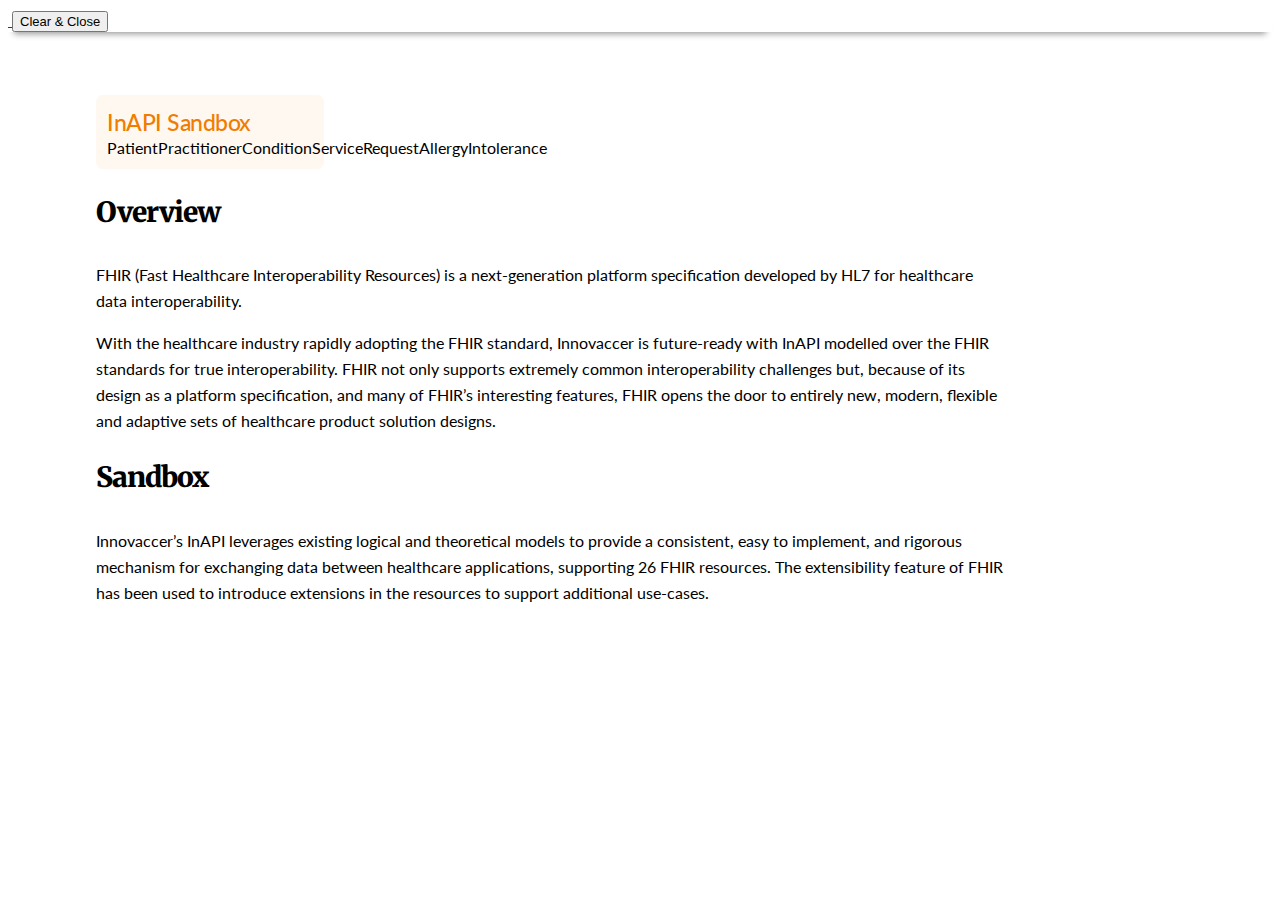
==== app/index.html @ deb58549 "Fix(index): index.js" ====
<!DOCTYPE html>
<html>
  <head>
    <meta charset="utf-8" />
    <link
      rel="icon"
      href="../core/static/images/default_favicon.ico"
      type="image/x-icon"
    />
    <link
      rel="stylesheet"
      type="text/css"
      href="../core/static/css/bootstrap.min.css"
    />
    <link rel="stylesheet" type="text/css" href="./static/css/mainPage.css" />
    <link
      rel="stylesheet"
      type="text/css"
      href="./static/css/json-viewer.css"
    />
    <link
      href="https://fonts.googleapis.com/css?family=Lato:400,700"
      rel="stylesheet"
      type="text/css"
    />
    <link
      rel="stylesheet"
      type="text/css"
      href="https://fonts.googleapis.com/css?family=Merriweather"
    />
    <title>InAPI portal</title>
  </head>

  <body onload="onloadPage()">
    <nav class="navbar fixed-top shadow">
      <a class="navbar-brand" href="">
        <img src="./static/images/innovaccer_logo.svg" alt="" />
      </a>
      <span class="navbar-text">
        <button class="btn btn-primary btn-sm" onclick="closeTab()">
          Clear & Close
        </button>
      </span>
    </nav>

    <div id="container-full">
      <div class="row">
        <div class="col-3 col-md-3 col-lg-3">
          <div class="resources-column">
            <div class="inapi-sandbox-heading">
              InAPI Sandbox
            </div>
            <div id="resources-button"></div>
          </div>
        </div>
        <div class="col-9 col-md-8 col-lg-9">
          <div id="overview-box">
            <h4 class="overview-heading">Overview</h4>
            <p class="description-text">
              FHIR (Fast Healthcare Interoperability Resources) is a
              next-generation platform specification developed by HL7 for
              healthcare data interoperability.
            </p>
            <p class="description-text">
              With the healthcare industry rapidly adopting the FHIR standard,
              Innovaccer is future-ready with InAPI modelled over the FHIR
              standards for true interoperability. FHIR not only supports
              extremely common interoperability challenges but, because of its
              design as a platform specification, and many of FHIR’s interesting
              features, FHIR opens the door to entirely new, modern, flexible
              and adaptive sets of healthcare product solution designs.
            </p>
            <h4 class="overview-heading">Sandbox</h4>
            <p class="description-text">
              Innovaccer’s InAPI leverages existing logical and theoretical
              models to provide a consistent, easy to implement, and rigorous
              mechanism for exchanging data between healthcare applications,
              supporting 26 FHIR resources. The extensibility feature of FHIR
              has been used to introduce extensions in the resources to support
              additional use-cases.
            </p>
          </div>

          <div id="result-box">
            <div class="row">
              <div class="col-4 col-md-4 col-lg-4">
                <!-- div for resource name and it will fill dynamically -->
                <div id="resources-name"></div>
              </div>
              <div class="col-8 col-md-8 col-lg-8">
                <!-- div for custom query option -->
                <div id="custom-query">
                  <div id="selection_box">
                    <div class="row form-inline">
                      <div id="query-select">
                        <p class="summary-text" id="parameter-text"></p>
                        <select
                          class="form-control"
                          id="parameters"
                          onchange="ibtn()"
                        >
                          <option value="" disabled selected
                            >Query Parameter</option
                          >
                        </select>
                        <input
                          class="form-control"
                          id="parameterValue"
                          placeholder="Value"
                        />

                        <button
                          class="btn btn-primary mb-2 button-query"
                          id="add_query_button"
                          onclick="addQueryClick()"
                        >
                          Add
                        </button>
                        <button
                          class="btn btn-primary mb-2 button-query"
                          id="submit_query_button"
                          onclick="submitQuery()"
                        >
                          Search
                        </button>
                      </div>
                      <!-- <div class="col-2"></div> -->
                    </div>
                    <div class="row">
                      <div class="col" id="added_queries"></div>
                    </div>
                  </div>
                </div>
              </div>
            </div>

            <!-- div for selected query param and its value -->
            <div id="selected-query"></div>
            <!-- div for resources result in row -->
            <div id="resource-result" class="result-shadow"></div>
            <div id="pagination">
              <div class="row" id="pagination-box">
                <div class="col-5">
                  <div id="pagination_stats"></div>
                </div>
                <div class="col-7">
                  <div id="pagination_button"></div>
                </div>
              </div>
            </div>
          </div>
        </div>
      </div>
    </div>

    <!-- <script type="text/javascript" src="./static/js/json-viewer.js"></script> -->
    <script type="text/javascript" src="../core/static/js/oauth.js"></script>

    <script type="text/javascript" src="./static/js/data.js"></script>
    <script type="text/javascript" src="../core/static/js/fhir.js"></script>
    <script type="text/javascript" src="./static/js/pagination.js"></script>
    <script type="text/javascript" src="./static/js/querySelect.js"></script>
    <script type="text/javascript" src="./static/js/renderJSON.js"></script>
    <script type="text/javascript" src="./static/js/script.js"></script>
    <script type="text/javascript" src="../core/static/js/storage.js"></script>
    <script type="text/javascript" src="../core/static/js/utils.js"></script>
    <script type="text/javascript" src="./static/js/json-viewer.js"></script>

    <script src="../core/static/js/jquery-3.2.1.slim.min.js"></script>
    <script src="../core/static/js/popper.min.js"></script>
    <script src="../core/static/js/bootstrap.min.js"></script>
  </body>
</html>
---- app/static/css/mainPage.css ----
body {
  font-family: Merriweather;
}

b {
  font-family: Lato;
}
.navbar-text {
  color: blue;
  font-size: large;
  padding-right: 15px;
}

.container-fluid {
  margin: 10px;
}

#resource-button {
  overflow-y: auto;
  margin-bottom: 10px;
  margin-right: 10px;
  margin-left: 10px;
}

.resource-a-tag {
  cursor: pointer;
  font-family: Lato;
}

.shadow {
  -webkit-box-shadow: 0 8px 6px -6px #999;
  -moz-box-shadow: 0 8px 6px -6px #999;
  box-shadow: 0 8px 6px -6px #999;
}

#container-full {
  margin-top: 5%;
  margin-left: 7%;
  max-width: 90%;
}
.inapi-sandbox-heading {
  font-weight: 500;
  font-size: 23px;
  line-height: 32px;
  color: #f07d00;
  letter-spacing: -0.5px;
  font-family: Lato;
}

.resources-column {
  border: 1px;
  border-style: solid;
  border-color: #fff8f1;
  border-radius: 7px;
  padding: 10px;
  background-color: #fff8f1;

  /* max-height: 500px;  set this afterwards */
}

.list-group-item {
  border: none;
}
.list-group-item.active {
  background-color: rgb(255, 255, 255) !important;
  border-color: rgb(255, 255, 255) !important;
  color: rgb(223, 92, 17) !important;
}

.overview-heading {
  font-family: Merriweather;
  font-weight: 900;
  font-size: 28px;
  line-height: 26px;
  letter-spacing: -1px;
  color: #000000;
  margin-top: 30px;
}
.summary-text {
  font-family: Merriweather;
  font-weight: 900;
  font-size: 14px;
  line-height: 20px;
}

.fhir-heading {
  font-family: Lato;
  font-weight: 900;
  font-size: 14px;
  line-height: 16px;
  text-transform: uppercase;
  color: #f07d00;
  margin-bottom: 8px;
  padding-top: 10px;
}

.resource-name-heading {
  font-weight: 900;
  font-size: 28px;
  line-height: 46px;
  letter-spacing: -1px;
  color: #000000;
  margin-bottom: 14px;
  font-family: Lato;
}

.description-text {
  font-family: Lato;
  font-size: 16px;
  line-height: 26px;
}

.result-table {
  cursor: pointer;
}

.result-shadow {
  -webkit-box-shadow: 0 4px 3px -3px #999;
  -moz-box-shadow: 0 4px 3px -3px #999;
  box-shadow: 0 4px 3px -3px #999;
}

#resource-result {
  font-family: Lato;
  max-height: 450px;
  overflow-y: auto;
  font-size: 16px;
}

#query-select {
  float: right;
}

#parameter-text {
  margin-bottom: 0px;
}

.col-lg-3 {
  -ms-flex: 0 0 25%;
  flex: 0 0 25%;
  max-width: 20%;
}
.col-lg-9 {
  max-width: 80%;
}

#custom-query {
  float: right;
}

.form-control {
  width: 170px !important;
  font-size: small;
}
input {
  height: 2.25rem;
}
.btn {
  font-size: small;
}

.query_delete {
  margin: 5px;
  color: black;
}
.query_delete_close:hover {
  color: white;
}

.query_delete_close {
  border: none;
  color: black;
  background-color: inherit;
}

#selection_box {
  display: none;
}

#selected-query {
  height: 50px;
}

.button-query {
  margin-top: 4px;
}

#pagination_stats {
  float: left;
  padding-top: 25px;
}

.pagination-btn {
  border: none;
  background-color: inherit;
}
#pagination_button {
  float: right;
  padding-top: 10px;
}

#pagination-box {
  padding-top: 10px;
}

.i-icon {
  background: url("../images/info-circle-solid.svg");
  height: 20px;
  width: 20px;
  display: block;
  /* Other styles here */
}
---- app/static/css/json-viewer.css ----
.json-viewer {
  color: #000;
  padding-left: 20px;
}

.json-viewer ul {
  list-style-type: none;
  margin: 0;
  margin: 0 0 0 1px;
  border-left: 1px dotted #ccc;
  padding-left: 2em;
}

.json-viewer .hide {
  display: none;
}

.json-viewer .type-string {
  color: #0b7500;
}

.json-viewer .type-date {
  color: #cb7500;
}

.json-viewer .type-boolean {
  color: #1a01cc;
  font-weight: bold;
}

.json-viewer .type-number {
  color: #1a01cc;
}

.json-viewer .type-null,
.json-viewer .type-undefined {
  color: #90a;
}

.json-viewer a.list-link {
  color: #000;
  text-decoration: none;
  position: relative;
}

.json-viewer a.list-link:before {
  color: #aaa;
  content: "\25BC";
  position: absolute;
  display: inline-block;
  width: 1em;
  left: -1em;
}

.json-viewer a.list-link.collapsed:before {
  content: "\25B6";
}

.json-viewer a.list-link.empty:before {
  content: "";
}

.json-viewer .items-ph {
  color: #aaa;
  padding: 0 1em;
}

.json-viewer .items-ph:hover {
  text-decoration: underline;
}
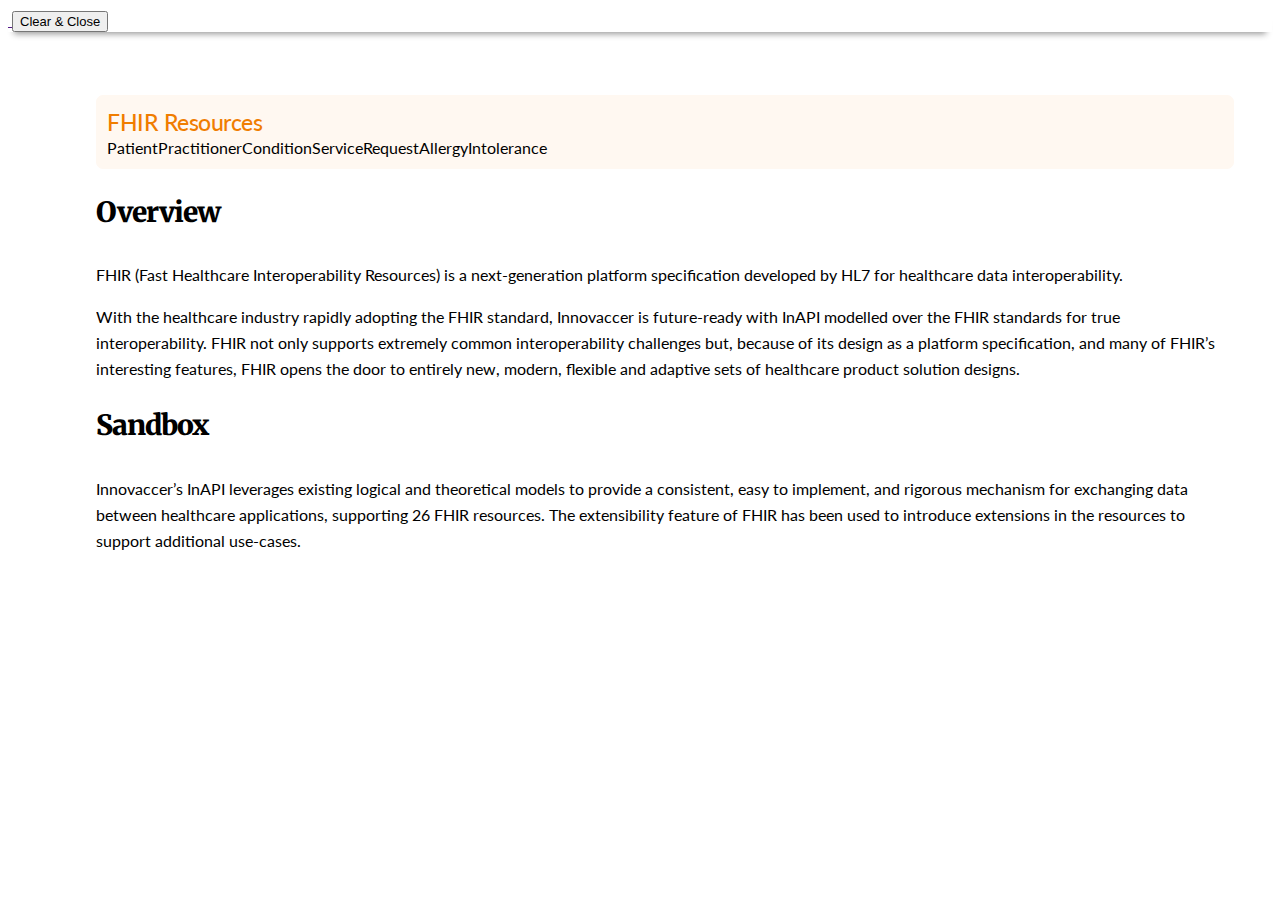
==== commit 8e0b6545: "Update index.html" ====
--- a/app/index.html
+++ b/app/index.html
@@ -28,11 +28,11 @@
       type="text/css"
       href="https://fonts.googleapis.com/css?family=Merriweather"
     />
-    <title>InAPI portal</title>
+    <title>InAPI portal - tjpetz</title>
   </head>
 
   <body onload="onloadPage()">
-    <nav class="navbar fixed-top shadow">
+    <nav class="navbar shadow">
       <a class="navbar-brand" href="">
         <img src="./static/images/innovaccer_logo.svg" alt="" />
       </a>
@@ -45,106 +45,105 @@
 
     <div id="container-full">
       <div class="row">
-        <div class="col-3 col-md-3 col-lg-3">
+        <div class="col-2 col-md-2 col-lg-2">
           <div class="resources-column">
-            <div class="inapi-sandbox-heading">
-              InAPI Sandbox
+            <div class="inapi-sandbox-heading text-center">
+              FHIR Resources
             </div>
             <div id="resources-button"></div>
           </div>
         </div>
-        <div class="col-9 col-md-8 col-lg-9">
-          <div id="overview-box">
-            <h4 class="overview-heading">Overview</h4>
-            <p class="description-text">
-              FHIR (Fast Healthcare Interoperability Resources) is a
-              next-generation platform specification developed by HL7 for
-              healthcare data interoperability.
-            </p>
-            <p class="description-text">
-              With the healthcare industry rapidly adopting the FHIR standard,
-              Innovaccer is future-ready with InAPI modelled over the FHIR
-              standards for true interoperability. FHIR not only supports
-              extremely common interoperability challenges but, because of its
-              design as a platform specification, and many of FHIR’s interesting
-              features, FHIR opens the door to entirely new, modern, flexible
-              and adaptive sets of healthcare product solution designs.
-            </p>
-            <h4 class="overview-heading">Sandbox</h4>
-            <p class="description-text">
-              Innovaccer’s InAPI leverages existing logical and theoretical
-              models to provide a consistent, easy to implement, and rigorous
-              mechanism for exchanging data between healthcare applications,
-              supporting 26 FHIR resources. The extensibility feature of FHIR
-              has been used to introduce extensions in the resources to support
-              additional use-cases.
-            </p>
+        <div class="col-10 col-md-10 col-lg-10">
+          <div class="row" id="overview-container">
+            <div class="col-10 col-md-10 col-lg-10">
+              <div id="overview-box">
+                <h4 class="overview-heading">Overview</h4>
+                <p class="description-text">
+                  FHIR (Fast Healthcare Interoperability Resources) is a
+                  next-generation platform specification developed by HL7 for
+                  healthcare data interoperability.
+                </p>
+                <p class="description-text">
+                  With the healthcare industry rapidly adopting the FHIR
+                  standard, Innovaccer is future-ready with InAPI modelled over
+                  the FHIR standards for true interoperability. FHIR not only
+                  supports extremely common interoperability challenges but,
+                  because of its design as a platform specification, and many of
+                  FHIR’s interesting features, FHIR opens the door to entirely
+                  new, modern, flexible and adaptive sets of healthcare product
+                  solution designs.
+                </p>
+                <h4 class="overview-heading">Sandbox</h4>
+                <p class="description-text">
+                  Innovaccer’s InAPI leverages existing logical and theoretical
+                  models to provide a consistent, easy to implement, and
+                  rigorous mechanism for exchanging data between healthcare
+                  applications, supporting 26 FHIR resources. The extensibility
+                  feature of FHIR has been used to introduce extensions in the
+                  resources to support additional use-cases.
+                </p>
+              </div>
+            </div>
           </div>
-
-          <div id="result-box">
-            <div class="row">
-              <div class="col-4 col-md-4 col-lg-4">
-                <!-- div for resource name and it will fill dynamically -->
-                <div id="resources-name"></div>
-              </div>
-              <div class="col-8 col-md-8 col-lg-8">
-                <!-- div for custom query option -->
-                <div id="custom-query">
-                  <div id="selection_box">
-                    <div class="row form-inline">
-                      <div id="query-select">
-                        <p class="summary-text" id="parameter-text"></p>
-                        <select
-                          class="form-control"
-                          id="parameters"
-                          onchange="ibtn()"
-                        >
-                          <option value="" disabled selected
-                            >Query Parameter</option
-                          >
-                        </select>
-                        <input
-                          class="form-control"
-                          id="parameterValue"
-                          placeholder="Value"
-                        />
-
-                        <button
-                          class="btn btn-primary mb-2 button-query"
-                          id="add_query_button"
-                          onclick="addQueryClick()"
-                        >
-                          Add
-                        </button>
-                        <button
-                          class="btn btn-primary mb-2 button-query"
-                          id="submit_query_button"
-                          onclick="submitQuery()"
-                        >
-                          Search
-                        </button>
+          <div class="row" id="result-container">
+            <div class="col-12 col-md-12 col-lg-12">
+              <div id="resources-name"></div>
+              <div class="row">
+                <div class="col-10 col-md-10 col-lg-10">
+                  <div id="result-box">
+                    <div class="row">
+                      <div class="col-12 col-md-12 col-lg-12">
+                        <!-- div for resources result in row -->
+                        <div id="resource-result" class="result-shadow"></div>
+                        <div id="pagination">
+                          <div class="row" id="pagination-box">
+                            <div class="col-5">
+                              <div id="pagination_stats"></div>
+                            </div>
+                            <div class="col-7">
+                              <div id="pagination_button"></div>
+                            </div>
+                          </div>
+                        </div>
                       </div>
-                      <!-- <div class="col-2"></div> -->
-                    </div>
-                    <div class="row">
-                      <div class="col" id="added_queries"></div>
                     </div>
                   </div>
                 </div>
-              </div>
-            </div>
-
-            <!-- div for selected query param and its value -->
-            <div id="selected-query"></div>
-            <!-- div for resources result in row -->
-            <div id="resource-result" class="result-shadow"></div>
-            <div id="pagination">
-              <div class="row" id="pagination-box">
-                <div class="col-5">
-                  <div id="pagination_stats"></div>
-                </div>
-                <div class="col-7">
-                  <div id="pagination_button"></div>
+                <div class="col-2 col-md-2 col-lg-2">
+                  <p class="summary-text" id="parameter-text"></p>
+                  <!-- div for custom query option -->
+                  <div class="text-center" id="selection_box">
+                    <select
+                      class="form-control"
+                      id="parameters"
+                      onchange="ibtn()"
+                    >
+                      <option value="" disabled selected
+                        >Query Parameter</option
+                      >
+                    </select>
+                    <input
+                      class="form-control"
+                      id="parameterValue"
+                      placeholder="Value"
+                    />
+                    <button
+                      class="btn btn-primary mb-2 button-query"
+                      id="add_query_button"
+                      onclick="addQueryClick()"
+                    >
+                      Add
+                    </button>
+                    <button
+                      class="btn btn-primary mb-2 button-query"
+                      id="submit_query_button"
+                      onclick="submitQuery()"
+                    >
+                      Search
+                    </button>
+                  </div>
+                  <!-- div for selected query param and its value -->
+                  <div id="selected-query"></div>
                 </div>
               </div>
             </div>
@@ -155,7 +154,6 @@
 
     <!-- <script type="text/javascript" src="./static/js/json-viewer.js"></script> -->
     <script type="text/javascript" src="../core/static/js/oauth.js"></script>
-
     <script type="text/javascript" src="./static/js/data.js"></script>
     <script type="text/javascript" src="../core/static/js/fhir.js"></script>
     <script type="text/javascript" src="./static/js/pagination.js"></script>
